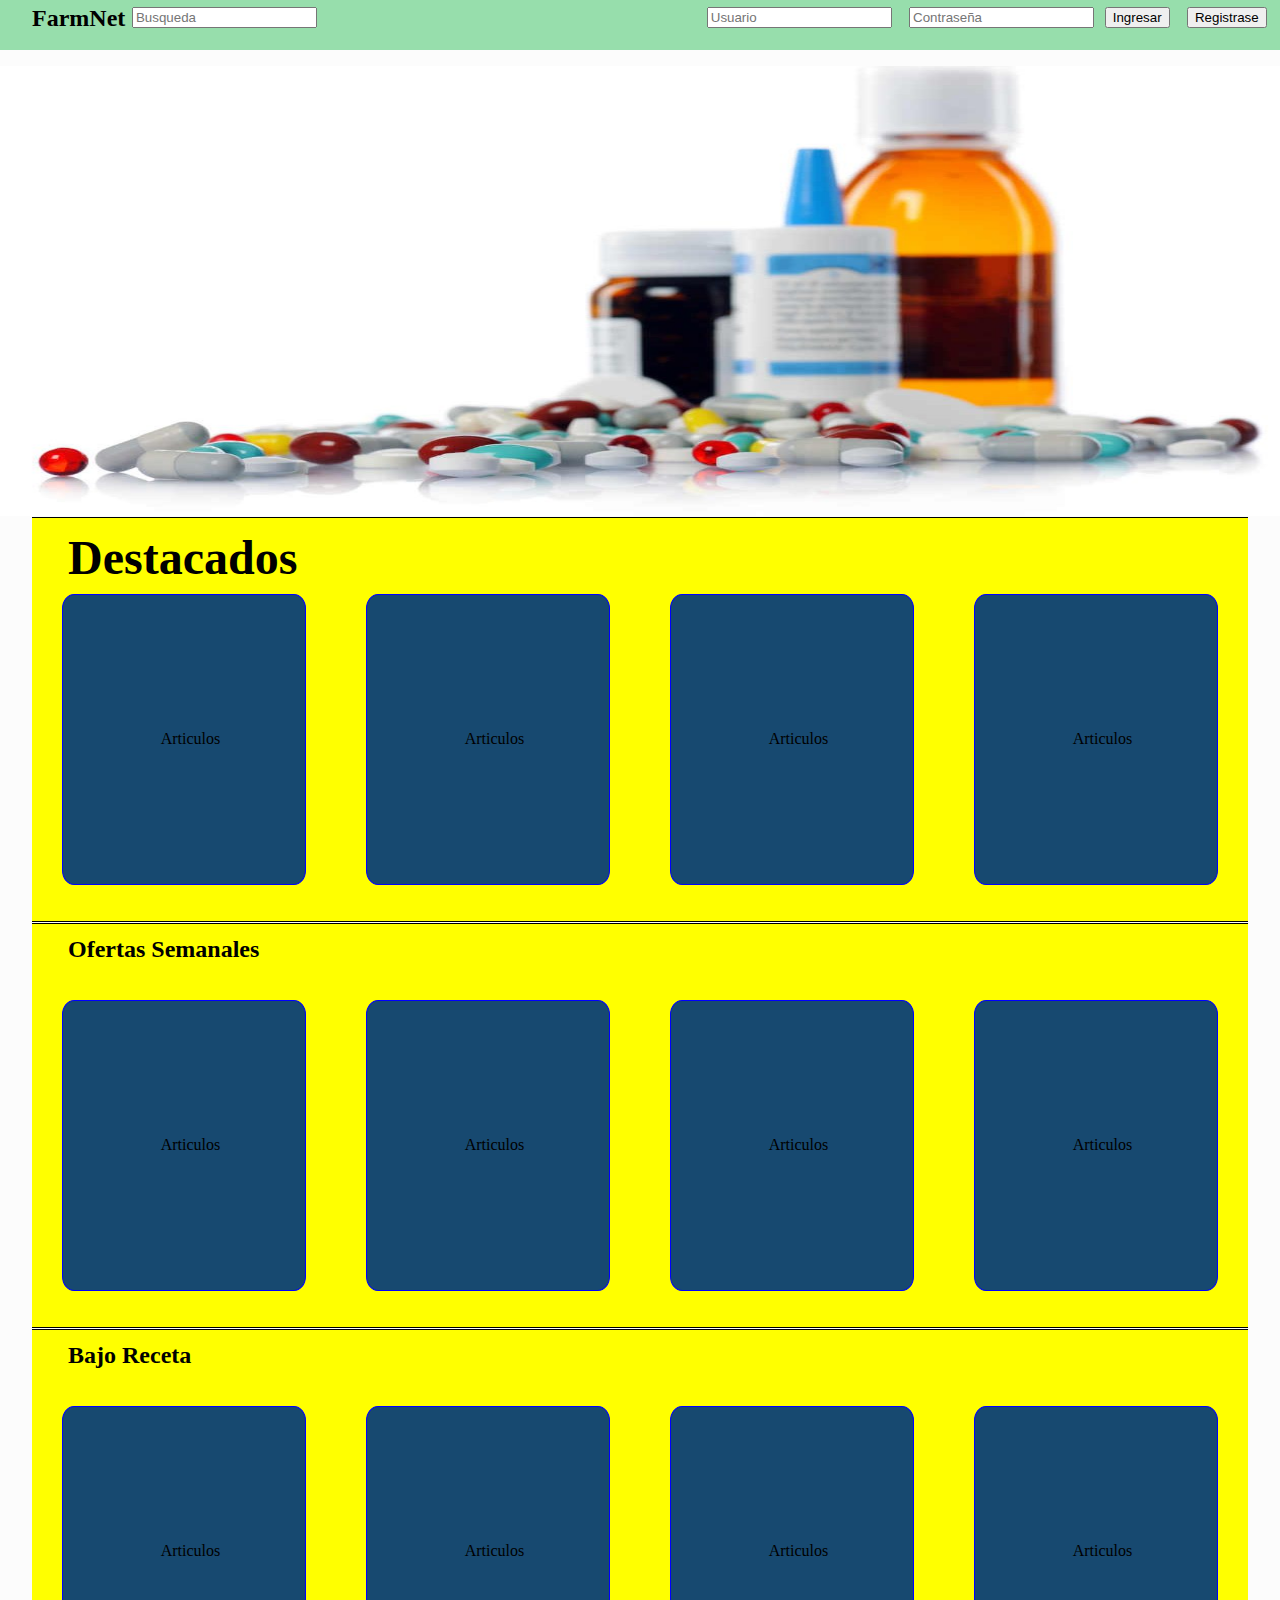
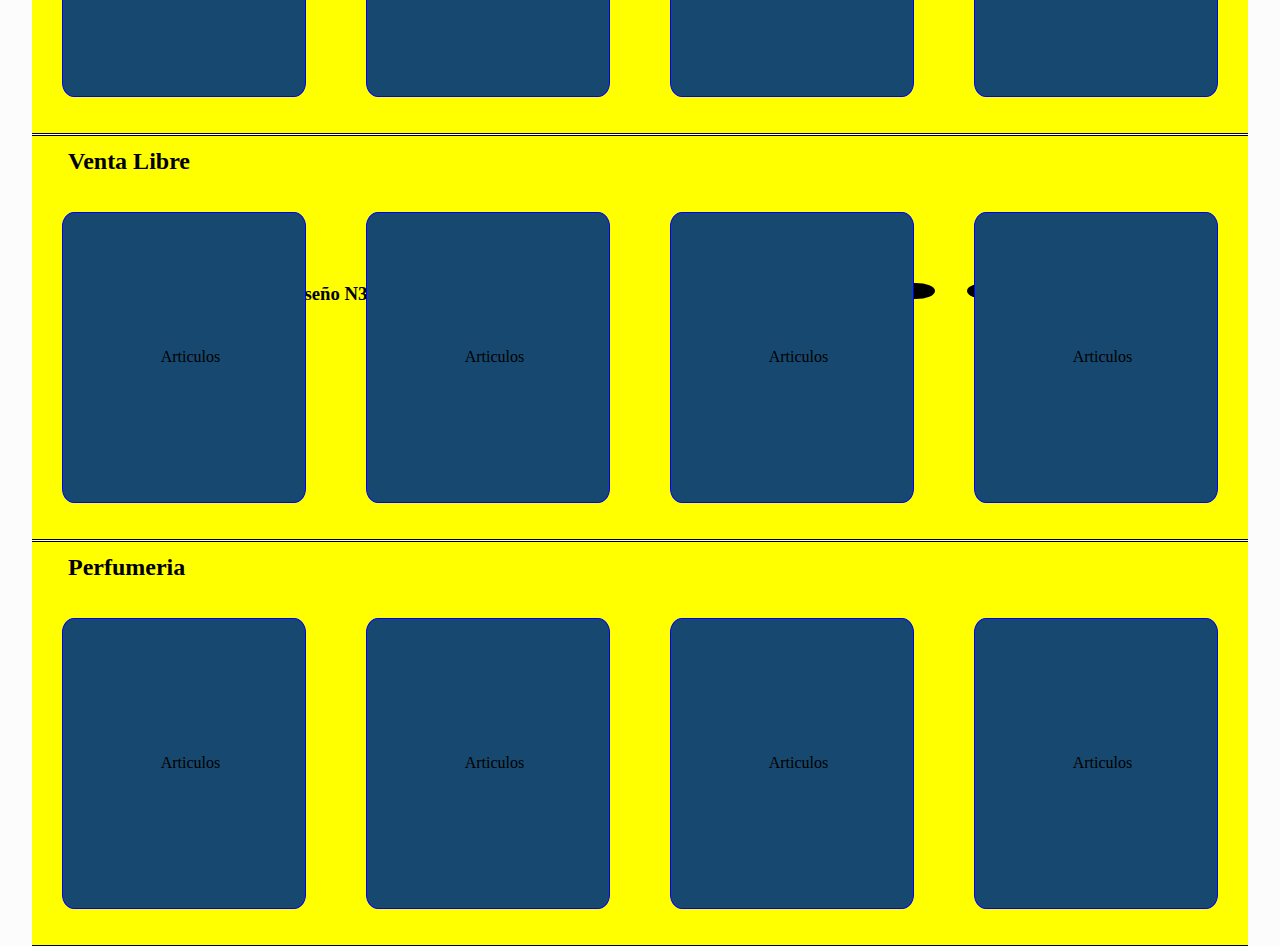
==== index.html @ e18a1e02 "Initial commit" ====
<!DOCTYPE html>
<html lang="es">
<head>
	<meta charset="UTF-8">
	<meta name="viewport" content="width=device-width, user-scalable=no, initial-scale=1.0, maximum-scale=1.0, minimum-scale=1.0">
	<link rel="stylesheet" href="css/slide.css">
	<link rel="stylesheet" href="https://use.fontawesome.com/releases/v5.3.1/css/all.css" integrity="sha384-mzrmE5qonljUremFsqc01SB46JvROS7bZs3IO2EmfFsd15uHvIt+Y8vEf7N7fWAU" crossorigin="anonymous">


	<title>Farmnet</title>
</head>
<body>
	<header>
		<div class="busqueda">
			<h2>FarmNet</h2>
			<input type="text" placeholder="Busqueda">
		</div>
		<div class="registro">
			<input type="text" placeholder="Usuario">
			<input type="text" placeholder="Contraseña">
			<button>Ingresar</button>
			<button>Registrase</button>
		</div>
	</header>
	<div id="cont">
		<div class="slider">
			<ul>
				<li>
  					<img src="img/1.jpg" alt="">
 				</li>
				<li>
  					<img src="img/2.jpg" alt="">
				</li>
				<li>
  					<img src="img/3.jpg" alt="">
				</li>
				<li>
  					<img src="img/4.jpg" alt="">
				</li>
			</ul>
		</div>
		<section>
			<article>
				<div class="titulo">
					<h1>Destacados</h1>
				</div>
				<div class="contenido">
					<div class="producto">Articulos</div>
					<div class="producto">Articulos</div>
					<div class="producto">Articulos</div>
					<div class="producto">Articulos</div>
				</div>
			</article>
			<article>
				<div class="titulo">
					<h4>Ofertas Semanales</h4>
				</div>
				<div class="contenido">
					<div class="producto">Articulos</div>
					<div class="producto">Articulos</div>
					<div class="producto">Articulos</div>
					<div class="producto">Articulos</div>
				</div>
			</article>
			<article>
				<div class="titulo">
					<h4>Bajo Receta</h4>
				</div>
				<div class="contenido">
					<div class="producto">Articulos</div>
					<div class="producto">Articulos</div>
					<div class="producto">Articulos</div>
					<div class="producto">Articulos</div>
				</div>
			</article>
			<article>
				<div class="titulo">
					<h4>Venta Libre</h4>
				</div>
				<div class="contenido">
					<div class="producto">Articulos</div>
					<div class="producto">Articulos</div>
					<div class="producto">Articulos</div>
					<div class="producto">Articulos</div>
				</div>
			</article>
			<article>
				<div class="titulo">
					<h4>Perfumeria</h4>
				</div>
				<div class="contenido">
					<div class="producto">Articulos</div>
					<div class="producto">Articulos</div>
					<div class="producto">Articulos</div>
					<div class="producto">Articulos</div>
				</div>
			</article>
		</section>
		<footer>
			<div class="producido">
				<h3>&copy FarmNet | 2018. Diseño N3g0ssd4rkDesign</h3>
			</div>
			<div class="sociales">
				<i class="fab fa-facebook-f"></i>
				<i class="fab fa-twitter"></i>
				<i class="fab fa-linkedin-in"></i>
				<i class="fab fa-instagram"></i>
			</div>
		</footer>
	</div>
</body>
</html>
---- css/slide.css ----
* {
	padding: 0 auto;
	margin: 0 auto;
	box-sizing: border-box;
}

html {
	height: 100%;
}

body {
	height: 100%;
	background-color: #fcfcfc;
}

header {
	width: 100%;
	height: 5.6%;
	background-color: #97DEAC;
}

header input {
	margin: .5em;
}

header button {
	margin-right: 1em;
}

header .busqueda {
	float: left;
	display: flex;
	margin-left: 2em;
}

header .busqueda h2 {
	padding-top: .2em;
}

header .registro {
	float: right;
}
#cont {
	margin-top: 1em;
	width: 100%;
	height: 100%;
}

.slider {
	width: 100%;
	height: 50%;
	overflow: hidden;
}

.slider ul {
	display: flex;
	width: 400%;
	height: 100%;
	padding: 0;
	animation: cambio 10s infinite alternate linear;
}

.slider ul li {
	width: 100%;
	height: 100%;
	list-style-type: none;
}

.slider ul li img {
	width: 100%;
	height: 100%;
}

@keyframes cambio {
	0% {margin-left: 0%;}
	20% {margin-left: 0%;}
	
	25% {margin-left: -100%;}
	45% {margin-left: -100%;}
	
	50% {margin-left: -200%;}
	70% {margin-left: -200%;}
	
	75% {margin-left: -300%;}
	100% {margin-left: -300%;}
}

section {
	width: 95%;
	height: 150%;
}

section article {
	width: 100%;
	height: 30%;
	border-top: 1px solid #000;
	border-bottom: 1px solid #000;
	margin: 1px 0;
	background-color: yellow;
}

section article .titulo {
	display: block;
	width: 100%;
	height: 9.6%;
	padding-left: 1.5em;
	padding-top: .5em;
	font-size: 24px;
}

section article .contenido {
	width: 100%;
	height: 90.4%;
	display: flex;
	flex-wrap: wrap;
	text-align: center;
	align-items: center;
	overflow: hidden;
}

section article .producto {
	width: 20%;
	height: 80%;
	border: 1px solid blue;
	border-radius: 5%;
	background-color: #174970;
	align-items: center;
	display: flex;
	text-align: center;
	padding-left: 8%;
}

footer {
	width: 100%;
	height: 10%;
	float: left;
	display: flex;
	padding: 1em 0em;
}

footer .producido {
}

footer .sociales {
	width: 30%;
	height: 50%;
}

footer .sociales i {
	background-color: #000;
	width: 10%;
	text-align: center;
	color: #fff;
	margin-left: 2em;
	float: right;
	padding: .5em;
	border-radius: 50%;
}
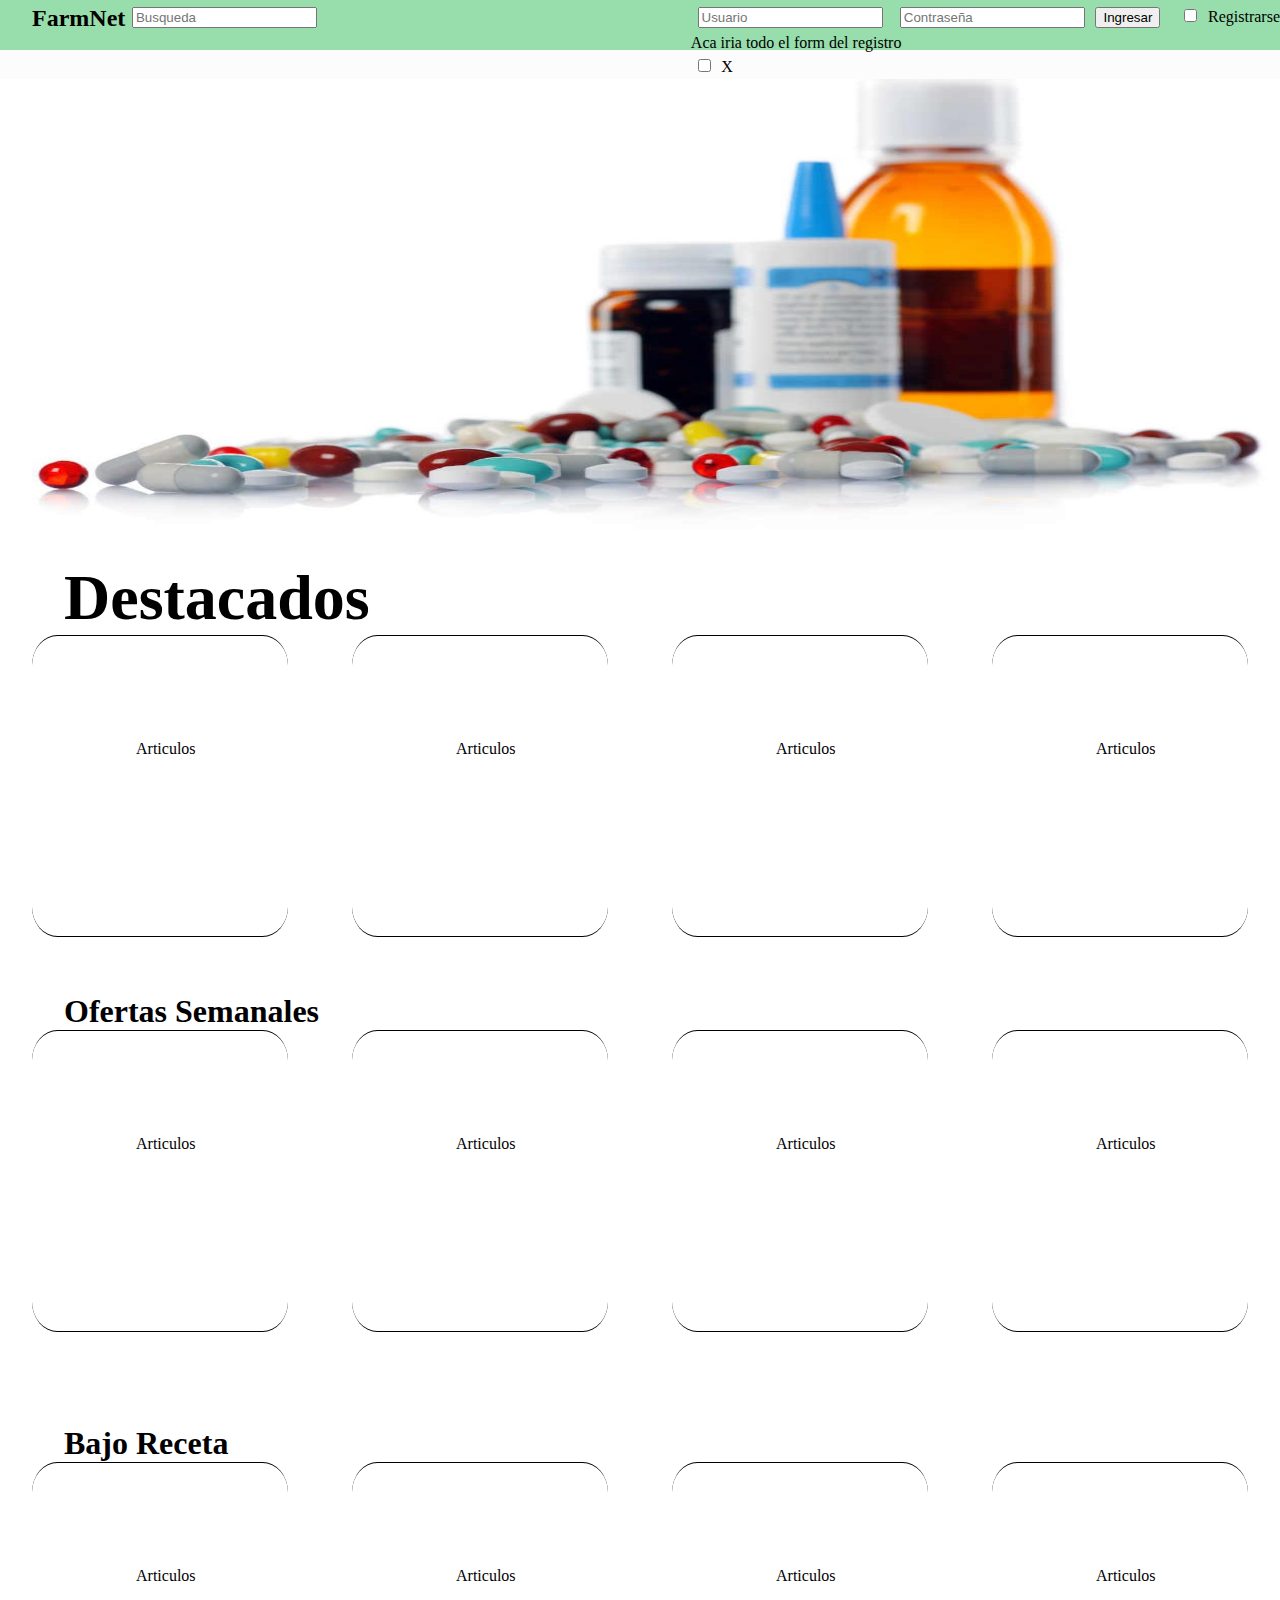
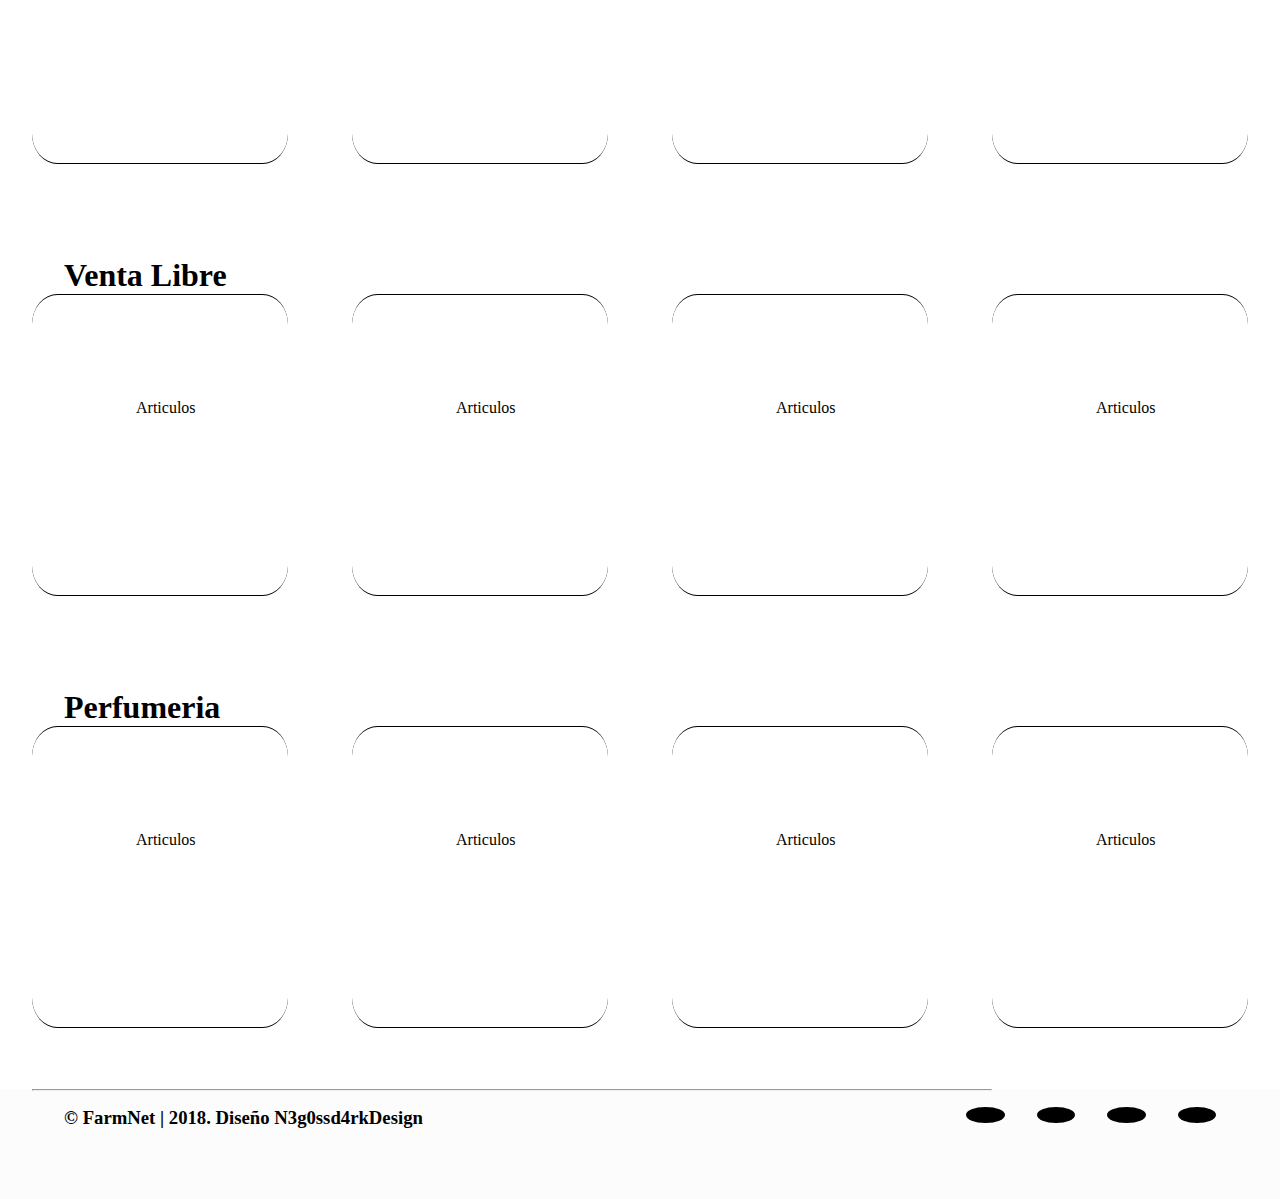
==== commit 97e57a92: "Add files via upload" ====
--- a/index.html
+++ b/index.html
@@ -19,7 +19,13 @@
 			<input type="text" placeholder="Usuario">
 			<input type="text" placeholder="Contraseña">
 			<button>Ingresar</button>
-			<button>Registrase</button>
+			<input type="checkbox" id="abre">
+			<label for="abre">Registrarse</label>
+			<div class="modal">
+				<p>Aca iria todo el form del registro</p>
+				<input type="checkbox" class="cerrar">
+				<label for="abre">X</label>
+			</div>
 		</div>
 	</header>
 	<div id="cont">
@@ -96,6 +102,7 @@
 				</div>
 			</article>
 		</section>
+		<hr>	
 		<footer>
 			<div class="producido">
 				<h3>&copy FarmNet | 2018. Diseño N3g0ssd4rkDesign</h3>
--- a/css/slide.css
+++ b/css/slide.css
@@ -5,17 +5,17 @@
 }
 
 html {
-	height: 100%;
+	height: 200%;
 }
 
 body {
-	height: 100%;
+	height: 120%;
 	background-color: #fcfcfc;
 }
 
 header {
 	width: 100%;
-	height: 5.6%;
+	height: 5.6vh;
 	background-color: #97DEAC;
 }
 
@@ -43,12 +43,12 @@
 #cont {
 	margin-top: 1em;
 	width: 100%;
-	height: 100%;
+	height: 125%;
 }
 
 .slider {
 	width: 100%;
-	height: 50%;
+	height: 50vh;
 	overflow: hidden;
 }
 
@@ -86,69 +86,64 @@
 }
 
 section {
-	width: 95%;
-	height: 150%;
+	width: 100%;
+	height: 80%;
 }
 
 section article {
 	width: 100%;
-	height: 30%;
-	border-top: 1px solid #000;
-	border-bottom: 1px solid #000;
-	margin: 1px 0;
-	background-color: yellow;
+	height: 20%;
+	background-color: white;
 }
 
-section article .titulo {
-	display: block;
-	width: 100%;
-	height: 9.6%;
-	padding-left: 1.5em;
-	padding-top: .5em;
-	font-size: 24px;
+.titulo {
+	font-size: 2em;
+	padding-top: 1em;
+	padding-left: 2em;
 }
 
-section article .contenido {
+.contenido {
 	width: 100%;
-	height: 90.4%;
+	height: 100%;
 	display: flex;
-	flex-wrap: wrap;
 	text-align: center;
-	align-items: center;
-	overflow: hidden;
 }
 
-section article .producto {
+.producto {
 	width: 20%;
-	height: 80%;
-	border: 1px solid blue;
-	border-radius: 5%;
-	background-color: #174970;
-	align-items: center;
-	display: flex;
-	text-align: center;
-	padding-left: 8%;
+	height: 70%;
+	border-radius: 10%;
+	border-bottom: 1px solid #000;
+	border-top: 1px solid #000;
+	padding: 6.5em;
+}
+
+hr {
+	width: 75%;
+	float: left;
+	margin-left: 2em;
 }
 
 footer {
 	width: 100%;
-	height: 10%;
-	float: left;
+	height: 4%;
 	display: flex;
-	padding: 1em 0em;
+	padding-top: 1em;
 }
 
-footer .producido {
+.producido {
+	width: 40%;
+	height: 60%;
 }
 
-footer .sociales {
-	width: 30%;
-	height: 50%;
+.sociales {
+	width: 40%;
+	height: 60%;
 }
 
 footer .sociales i {
 	background-color: #000;
-	width: 10%;
+	width: 7.5%;
 	text-align: center;
 	color: #fff;
 	margin-left: 2em;
